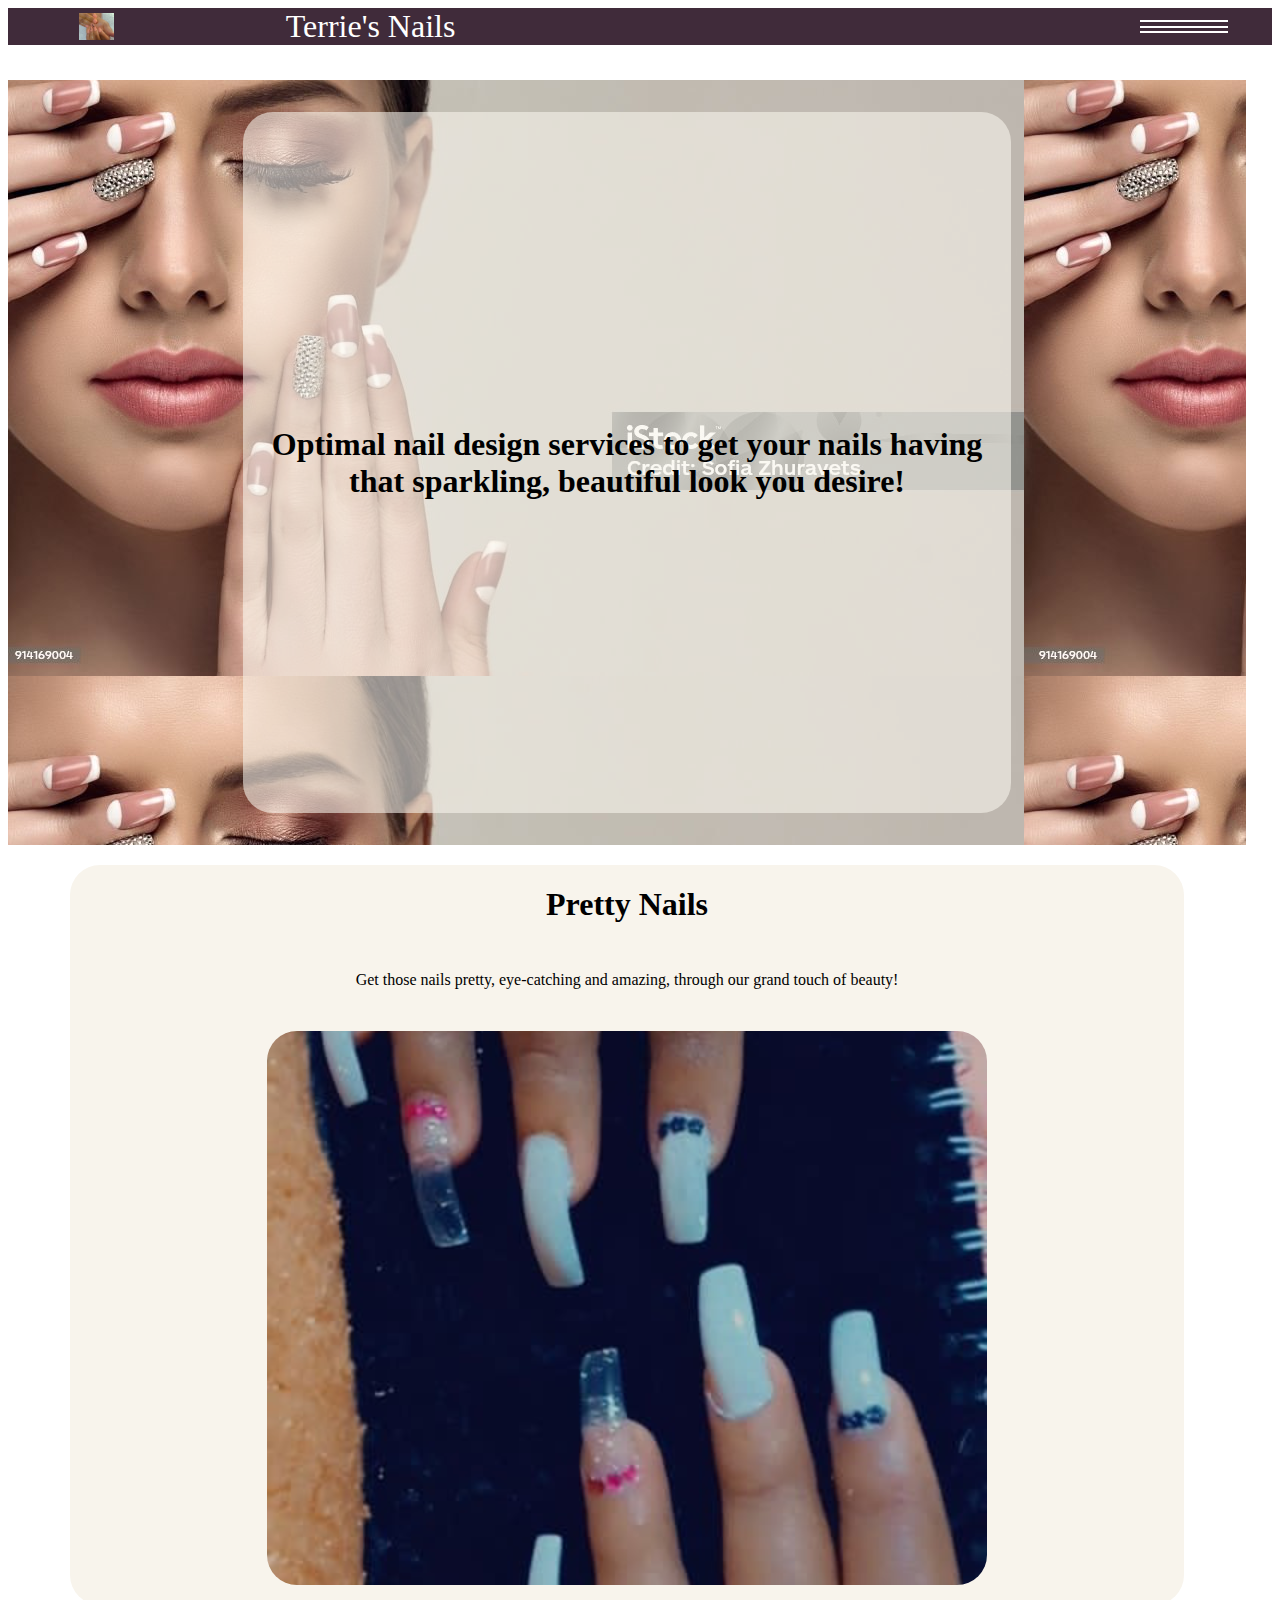
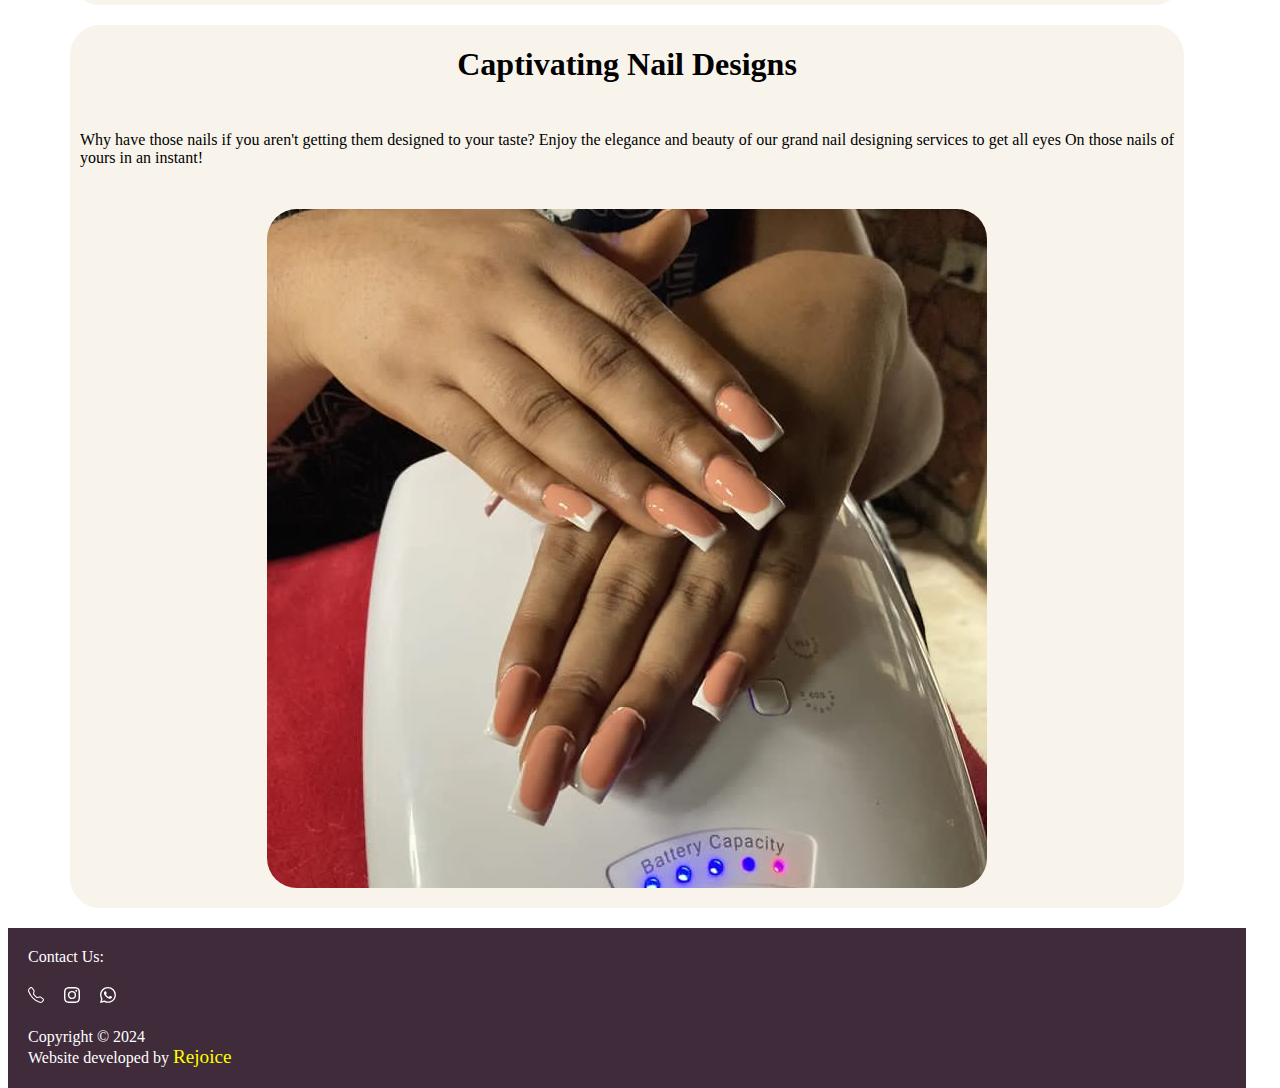
==== index.html @ 0b950bf6 "Add files via upload" ====
<!DOCTYPE HTML>
<html lang="en">
    <head>
        <meta charset="UTF-8">
        <title>Terrie's Nails</title>
        <link href="https://cdn.jsdelivr.net/npm/bootstrap@5.3.2/dist/css/bootstrap.min.css" rel="stylesheet" integrity="sha384-T3c6CoIi6uLrA9TneNEoa7RxnatzjcDSCmG1MXxSR1GAsXEV/Dwwykc2MPK8M2HN" crossorigin="anonymous">
        <link rel="stylesheet" href="./styles.css">
    </head>
    
    <body>
        <nav>
            <div><img src="./images/image1.png"></div>
            <div>Terrie's Nails</div>
            <div id="hamburger-menu">
                <div></div>
                <div></div>
                <div></div>
            </div>
        </nav>
        <div id="menu-box">
            <ul>
                <li><a href="./index.html">Home</a></li>
                <li><a href="./public/about.html">About Us</a></li>
                <li><a href="./public/about.html#our-services">Our Services</a></li>
            </ul>
        </div>
        <div id="page">
            <div id="background">
                <p>
                    Optimal nail design services to get
                    your nails having that sparkling, beautiful
                    look you desire!
                </p>
                
            </div>
            
            <section>
                <h1>Pretty Nails</h1>
                <p>
                    Get those nails pretty, eye-catching and 
                    amazing, through our grand touch of beauty!
                </p>
                <figure>
                    <img src="./images/image2.png">
                </figure>
            </section>
            
            <section>
                <h1>Captivating Nail Designs</h1>
                <p>
                    Why have those nails if you aren't getting them
                    designed to your taste? Enjoy the elegance and beauty
                    of our grand nail designing services to get all eyes
                    On those nails of yours in an instant!
                </p>
                <figure>
                    <img src="./images/image3.png">
                </figure>
                
            </section>
        
            <footer>
                Contact Us:
                <div id="contact-links">
                    <a href="tel: +234 7050694716">
                        <svg xmlns="http://www.w3.org/2000/svg" width="16" height="16" fill="currentColor" class="bi bi-telephone" viewBox="0 0 16 16">
                          <path d="M3.654 1.328a.678.678 0 0 0-1.015-.063L1.605 2.3c-.483.484-.661 1.169-.45 1.77a17.6 17.6 0 0 0 4.168 6.608 17.6 17.6 0 0 0 6.608 4.168c.601.211 1.286.033 1.77-.45l1.034-1.034a.678.678 0 0 0-.063-1.015l-2.307-1.794a.68.68 0 0 0-.58-.122l-2.19.547a1.75 1.75 0 0 1-1.657-.459L5.482 8.062a1.75 1.75 0 0 1-.46-1.657l.548-2.19a.68.68 0 0 0-.122-.58zM1.884.511a1.745 1.745 0 0 1 2.612.163L6.29 2.98c.329.423.445.974.315 1.494l-.547 2.19a.68.68 0 0 0 .178.643l2.457 2.457a.68.68 0 0 0 .644.178l2.189-.547a1.75 1.75 0 0 1 1.494.315l2.306 1.794c.829.645.905 1.87.163 2.611l-1.034 1.034c-.74.74-1.846 1.065-2.877.702a18.6 18.6 0 0 1-7.01-4.42 18.6 18.6 0 0 1-4.42-7.009c-.362-1.03-.037-2.137.703-2.877z"/>
                        </svg>
                    </a>
                    <a href="https://www.instagram.com/terries_nails?igsh=YzljYTk1ODg3Zg==">
                        <svg xmlns="http://www.w3.org/2000/svg" width="16" height="16" fill="currentColor" class="bi bi-instagram" viewBox="0 0 16 16">
                          <path d="M8 0C5.829 0 5.556.01 4.703.048 3.85.088 3.269.222 2.76.42a3.9 3.9 0 0 0-1.417.923A3.9 3.9 0 0 0 .42 2.76C.222 3.268.087 3.85.048 4.7.01 5.555 0 5.827 0 8.001c0 2.172.01 2.444.048 3.297.04.852.174 1.433.372 1.942.205.526.478.972.923 1.417.444.445.89.719 1.416.923.51.198 1.09.333 1.942.372C5.555 15.99 5.827 16 8 16s2.444-.01 3.298-.048c.851-.04 1.434-.174 1.943-.372a3.9 3.9 0 0 0 1.416-.923c.445-.445.718-.891.923-1.417.197-.509.332-1.09.372-1.942C15.99 10.445 16 10.173 16 8s-.01-2.445-.048-3.299c-.04-.851-.175-1.433-.372-1.941a3.9 3.9 0 0 0-.923-1.417A3.9 3.9 0 0 0 13.24.42c-.51-.198-1.092-.333-1.943-.372C10.443.01 10.172 0 7.998 0zm-.717 1.442h.718c2.136 0 2.389.007 3.232.046.78.035 1.204.166 1.486.275.373.145.64.319.92.599s.453.546.598.92c.11.281.24.705.275 1.485.039.843.047 1.096.047 3.231s-.008 2.389-.047 3.232c-.035.78-.166 1.203-.275 1.485a2.5 2.5 0 0 1-.599.919c-.28.28-.546.453-.92.598-.28.11-.704.24-1.485.276-.843.038-1.096.047-3.232.047s-2.39-.009-3.233-.047c-.78-.036-1.203-.166-1.485-.276a2.5 2.5 0 0 1-.92-.598 2.5 2.5 0 0 1-.6-.92c-.109-.281-.24-.705-.275-1.485-.038-.843-.046-1.096-.046-3.233s.008-2.388.046-3.231c.036-.78.166-1.204.276-1.486.145-.373.319-.64.599-.92s.546-.453.92-.598c.282-.11.705-.24 1.485-.276.738-.034 1.024-.044 2.515-.045zm4.988 1.328a.96.96 0 1 0 0 1.92.96.96 0 0 0 0-1.92m-4.27 1.122a4.109 4.109 0 1 0 0 8.217 4.109 4.109 0 0 0 0-8.217m0 1.441a2.667 2.667 0 1 1 0 5.334 2.667 2.667 0 0 1 0-5.334"/>
                        </svg>
                    </a>
                    <a href="https://wa.me/+2347050694716">
                        <svg xmlns="http://www.w3.org/2000/svg" width="16" height="16" fill="currentColor" class="bi bi-whatsapp" viewBox="0 0 16 16">
                          <path d="M13.601 2.326A7.85 7.85 0 0 0 7.994 0C3.627 0 .068 3.558.064 7.926c0 1.399.366 2.76 1.057 3.965L0 16l4.204-1.102a7.9 7.9 0 0 0 3.79.965h.004c4.368 0 7.926-3.558 7.93-7.93A7.9 7.9 0 0 0 13.6 2.326zM7.994 14.521a6.6 6.6 0 0 1-3.356-.92l-.24-.144-2.494.654.666-2.433-.156-.251a6.56 6.56 0 0 1-1.007-3.505c0-3.626 2.957-6.584 6.591-6.584a6.56 6.56 0 0 1 4.66 1.931 6.56 6.56 0 0 1 1.928 4.66c-.004 3.639-2.961 6.592-6.592 6.592m3.615-4.934c-.197-.099-1.17-.578-1.353-.646-.182-.065-.315-.099-.445.099-.133.197-.513.646-.627.775-.114.133-.232.148-.43.05-.197-.1-.836-.308-1.592-.985-.59-.525-.985-1.175-1.103-1.372-.114-.198-.011-.304.088-.403.087-.088.197-.232.296-.346.1-.114.133-.198.198-.33.065-.134.034-.248-.015-.347-.05-.099-.445-1.076-.612-1.47-.16-.389-.323-.335-.445-.34-.114-.007-.247-.007-.38-.007a.73.73 0 0 0-.529.247c-.182.198-.691.677-.691 1.654s.71 1.916.81 2.049c.098.133 1.394 2.132 3.383 2.992.47.205.84.326 1.129.418.475.152.904.129 1.246.08.38-.058 1.171-.48 1.338-.943.164-.464.164-.86.114-.943-.049-.084-.182-.133-.38-.232"/>
                        </svg>
                    </a>
                </div>
                Copyright &copy; 2024<br>
                Website developed by <a href="https://freonkarl.github.io/Rejoice/">Rejoice</a>
            </footer>
        </div>
        <script src="./code.js"></script>
    </body>
</html>
---- styles.css ----
nav{
    background: #402B3A;
    display: grid;
    grid-template: 1fr/1fr 2fr 3fr 1fr;
    gap: 10px;
}
nav > *{
    display: flex;
    align-items: center; 
    font-family: serif;
    justify-content: center;
}

nav img{
    width: 35px;
}
nav div:nth-child(2){
    color: white;
    font-size: 2em;
    font-weight: 400;
}

#hamburger-menu{
    grid-area: 1/4/2/5;
    display: flex;
    flex-direction: column;
    gap: 10%;
    align-content: flex-end;
    justify-content: center;  
}

#hamburger-menu > *{
    background: white;
    height: 2px;
    width: 50%;
    
}
#menu-box{
    background: #F8F4EC;
    height: 60vh;
    width: 80vw;
    position: relative;
    left: 20vw;
    display: none;
    z-index: 1;
    box-shadow: -60px 60px 60px #402B3A;
}
#menu-box ul{
    list-style-type: circle;
    
}
#menu-box li{
    margin: 0 0 20px 0;
}
#menu-box a{
    font-size: 1.5em;
    padding: 0.2em;
    background: #402B3A;
    border-radius: 3px;
    color: white;
    text-decoration: none;
}
#background{
    display: flex;
    justify-content: center;
    align-content: center;
    height: 85vh;
    background-image: url("./images/background-image.jpg");
    background-attachment: fixed;
}
#background p{
    width: 60vw;
    font-family: cursive;
    font-size: 2em;
    text-align: center;
    font-weight: 900;
    background: #F8F4EC96;
    border-radius: 30px;
    display: flex;
    align-items: center;
    
}

section{
    background: #F8F4EC;
    display: flex;
    flex-direction: column;
    border-radius: 30px;
    width: 90%;
    margin: 20px 5% 20px 5%;
    align-items: center;
  
    
}
section h1{
    font-family: serif;
}
section p{
    text-align: justify;
    padding: 10px;
}
footer{
    background: #402B3A;
    color: white;
    padding: 20px;
}
#contact-links{
    display: flex;
}
#contact-links > *{
    margin: 20px 20px 20px 0;
}
#contact-links svg path{
    fill: white;
}

footer a{
    text-decoration: none;
    color: yellow;
    font-size: 1.2em;
    font-weight: 500;
}

figure img{
    width: 100%;
    border-radius: 30px;
}  
#page{
    position: absolute;
    top:5em;
}

/*for js manipulations
*/

.no-scroll{
    overflow-y: hidden;
}
.scroll{
    overflow-y: scroll;
}
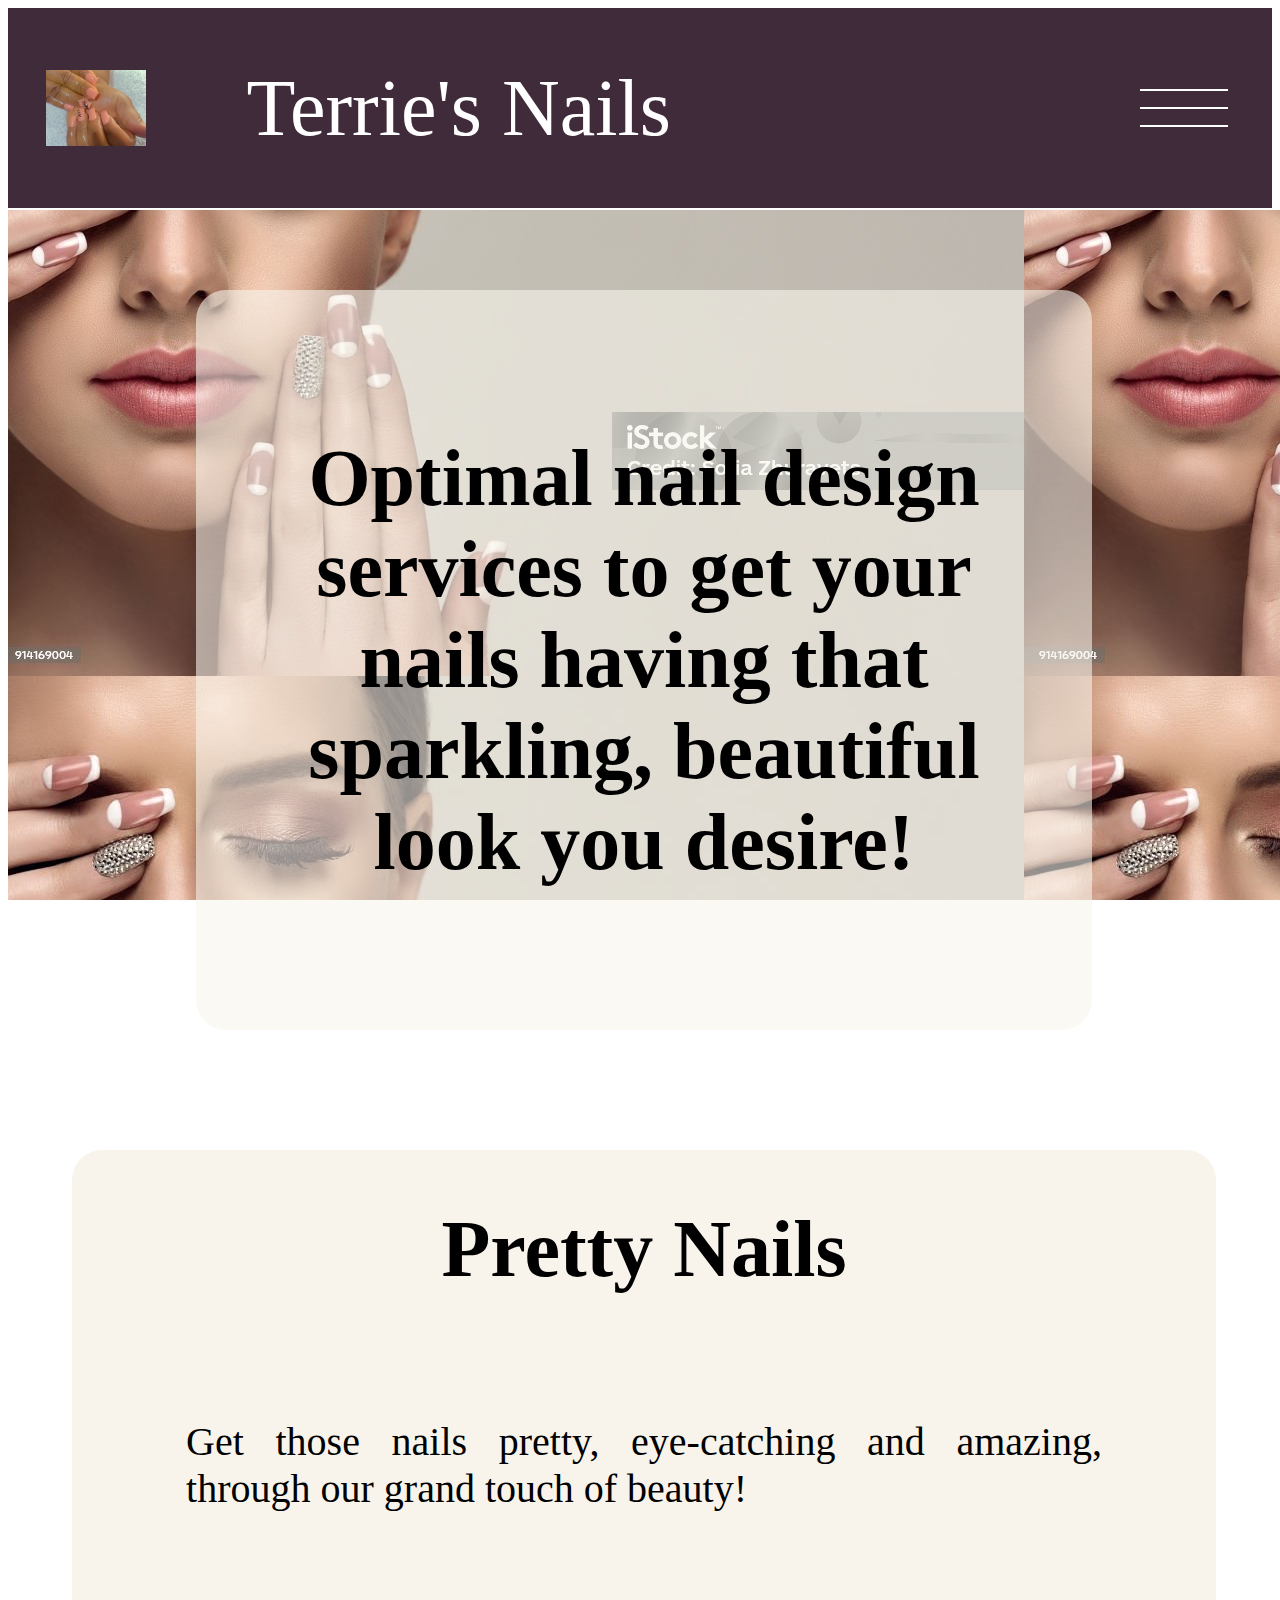
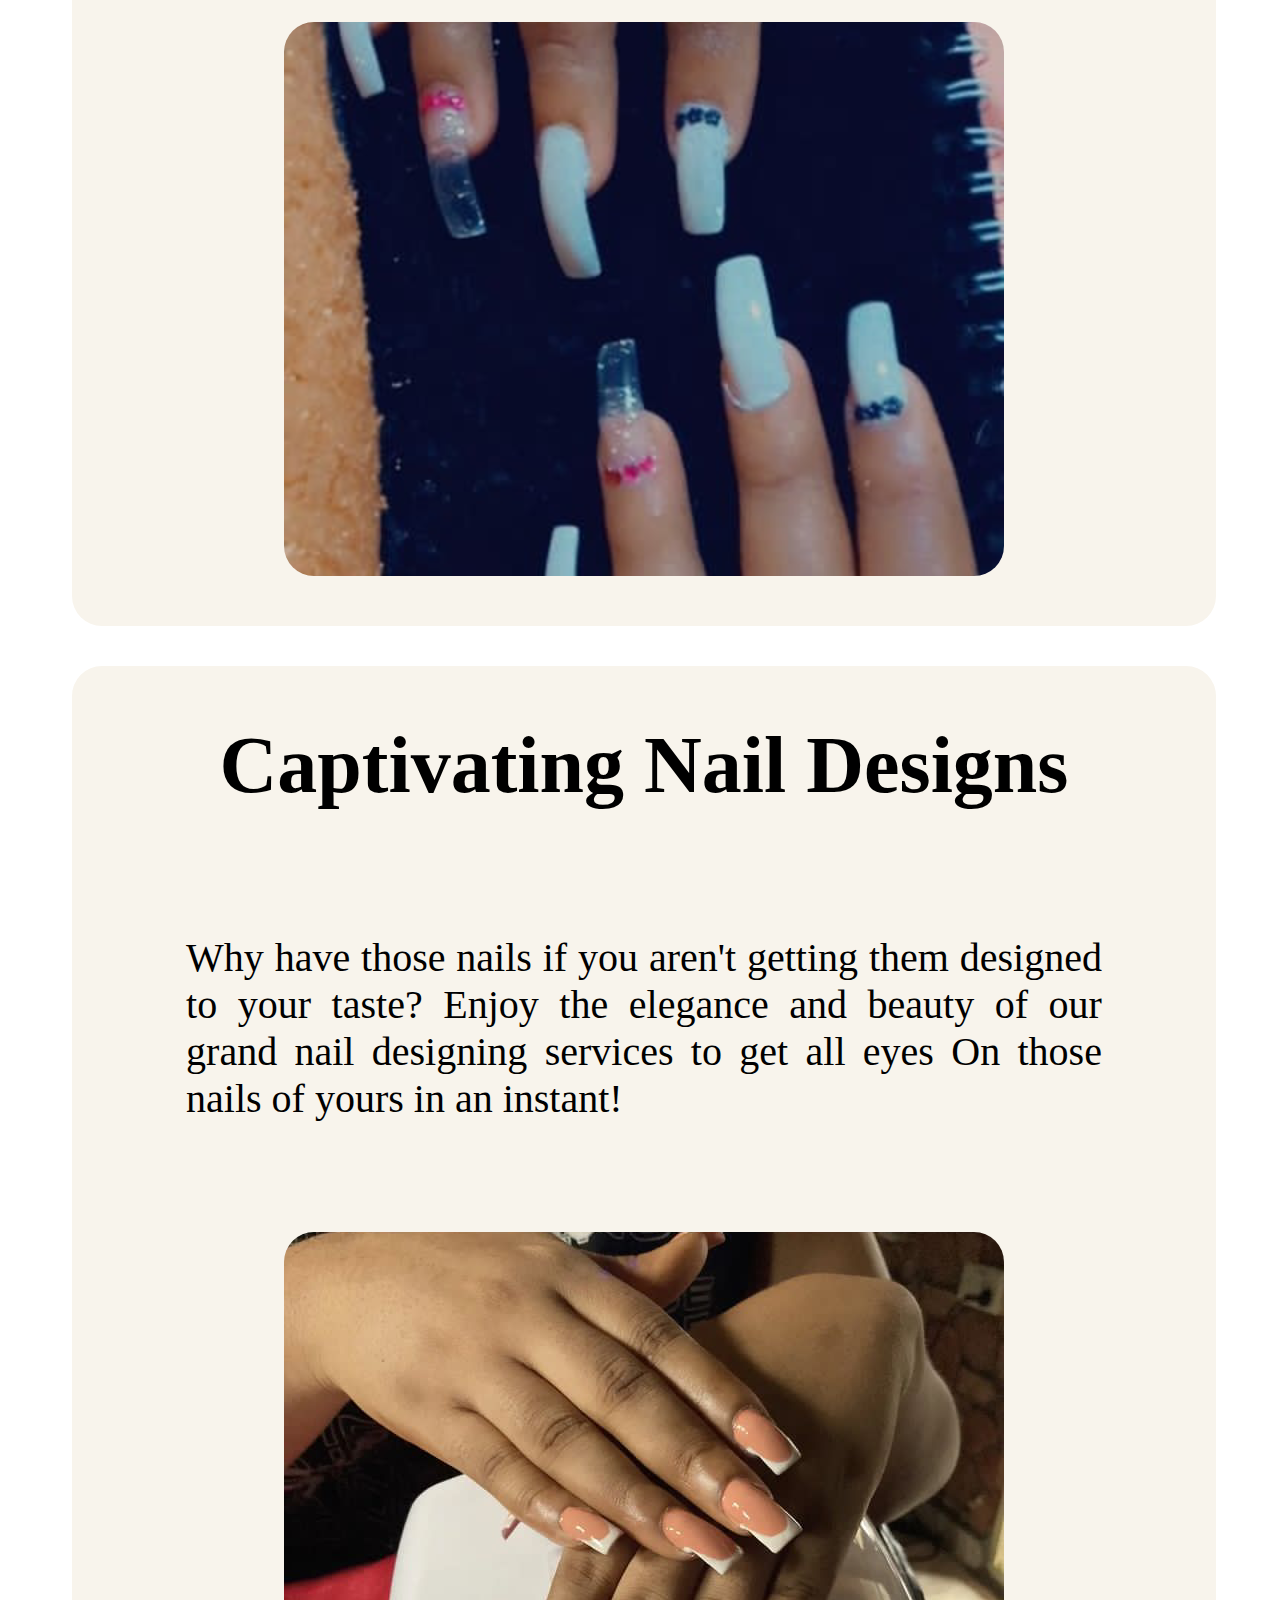
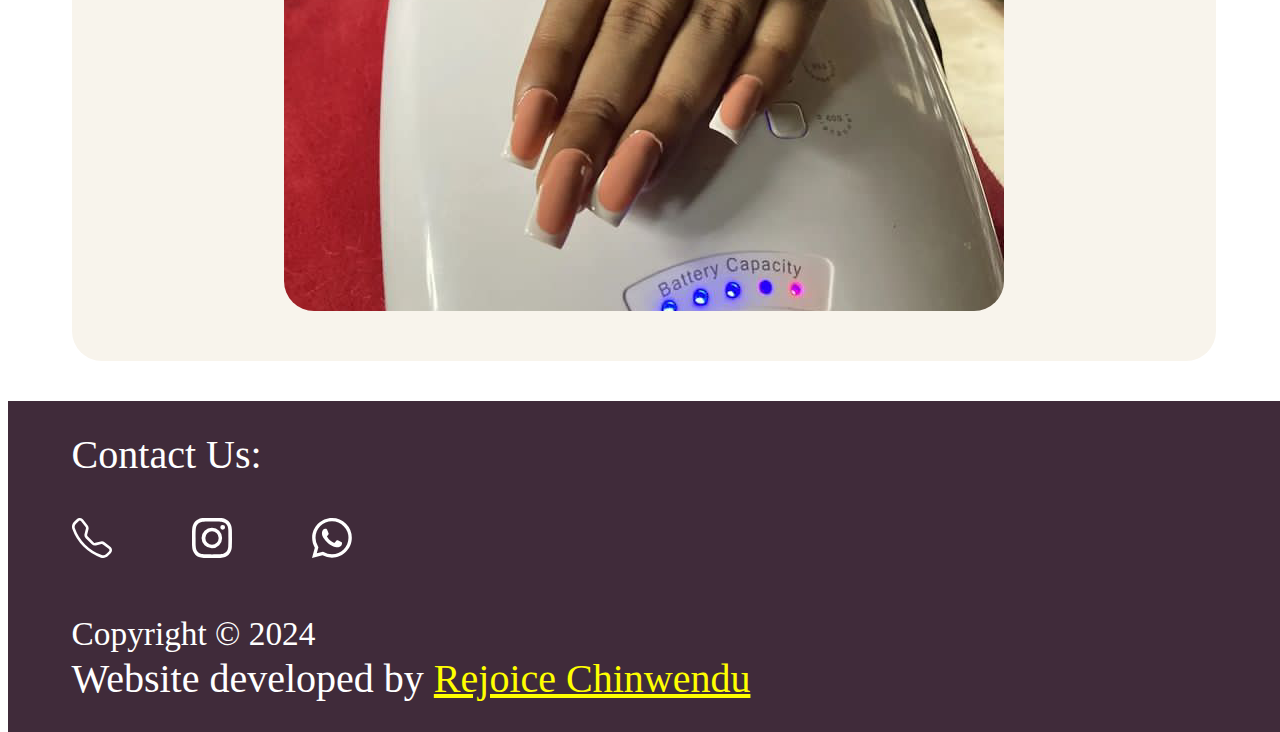
==== commit 93f273dd: "Add files via upload" ====
--- a/index.html
+++ b/index.html
@@ -78,8 +78,8 @@
                         </svg>
                     </a>
                 </div>
-                Copyright &copy; 2024<br>
-                Website developed by <a href="https://freonkarl.github.io/Rejoice/">Rejoice</a>
+                <small>Copyright &copy; 2024</small><br>
+                Website developed by <a href="https://freonkarl.github.io/Rejoice/">Rejoice Chinwendu</a>
             </footer>
         </div>
         <script src="./code.js"></script>
--- a/styles.css
+++ b/styles.css
@@ -1,8 +1,14 @@
+html{
+    font-size: 2.5rem;
+}
+
 nav{
     background: #402B3A;
     display: grid;
-    grid-template: 1fr/1fr 2fr 3fr 1fr;
+    grid-template: 1fr/1fr 3fr 2fr 1fr;
     gap: 10px;
+    height: 4em;
+    padding: 20px 0 20px 0;
 }
 nav > *{
     display: flex;
@@ -12,7 +18,7 @@
 }
 
 nav img{
-    width: 35px;
+    width: 100px;
 }
 nav div:nth-child(2){
     color: white;
@@ -44,13 +50,15 @@
     display: none;
     z-index: 1;
     box-shadow: -60px 60px 60px #402B3A;
+    padding-top: 20px;
+    overflow: hidden;
 }
 #menu-box ul{
     list-style-type: circle;
     
 }
 #menu-box li{
-    margin: 0 0 20px 0;
+    margin: 0 0 50px 0;
 }
 #menu-box a{
     font-size: 1.5em;
@@ -64,7 +72,7 @@
     display: flex;
     justify-content: center;
     align-content: center;
-    height: 85vh;
+    height: 100vh;
     background-image: url("./images/background-image.jpg");
     background-attachment: fixed;
 }
@@ -78,7 +86,8 @@
     border-radius: 30px;
     display: flex;
     align-items: center;
-    
+    height: auto;
+    padding: 5%;
 }
 
 section{
@@ -87,37 +96,41 @@
     flex-direction: column;
     border-radius: 30px;
     width: 90%;
-    margin: 20px 5% 20px 5%;
+    margin: 40px 5% 40px 5%;
     align-items: center;
   
     
 }
 section h1{
     font-family: serif;
+    text-align: center;
 }
 section p{
     text-align: justify;
-    padding: 10px;
+    padding: 30px 10% 30px 10%;
 }
 footer{
     background: #402B3A;
     color: white;
-    padding: 20px;
+    padding: 30px 5% 30px 5%;
 }
 #contact-links{
     display: flex;
 }
 #contact-links > *{
-    margin: 20px 20px 20px 0;
+    margin: 40px 80px 40px 0;
 }
 #contact-links svg path{
     fill: white;
 }
+#contact-links svg{
+    height: 40px;
+    width: 40px;
+}
 
 footer a{
-    text-decoration: none;
+    text-decoration: underline;
     color: yellow;
-    font-size: 1.2em;
     font-weight: 500;
 }
 
@@ -127,7 +140,30 @@
 }  
 #page{
     position: absolute;
-    top:5em;
+    top: calc(4em + 50px);
+}
+/*for mobile*/
+@media (max-width: 480px){
+    html{
+        font-size: 3rem;
+    }
+    svg{
+
+    }
+}
+
+/*for tablets*/
+@media (min-width: 481) and (max-width: 768){
+    html{
+        font-size: 2rem;
+    }
+}
+
+/*for laptops and desktops*/
+@media (min-width: 769){
+    html{
+        font-size: 1.5rem;
+    }
 }
 
 /*for js manipulations
